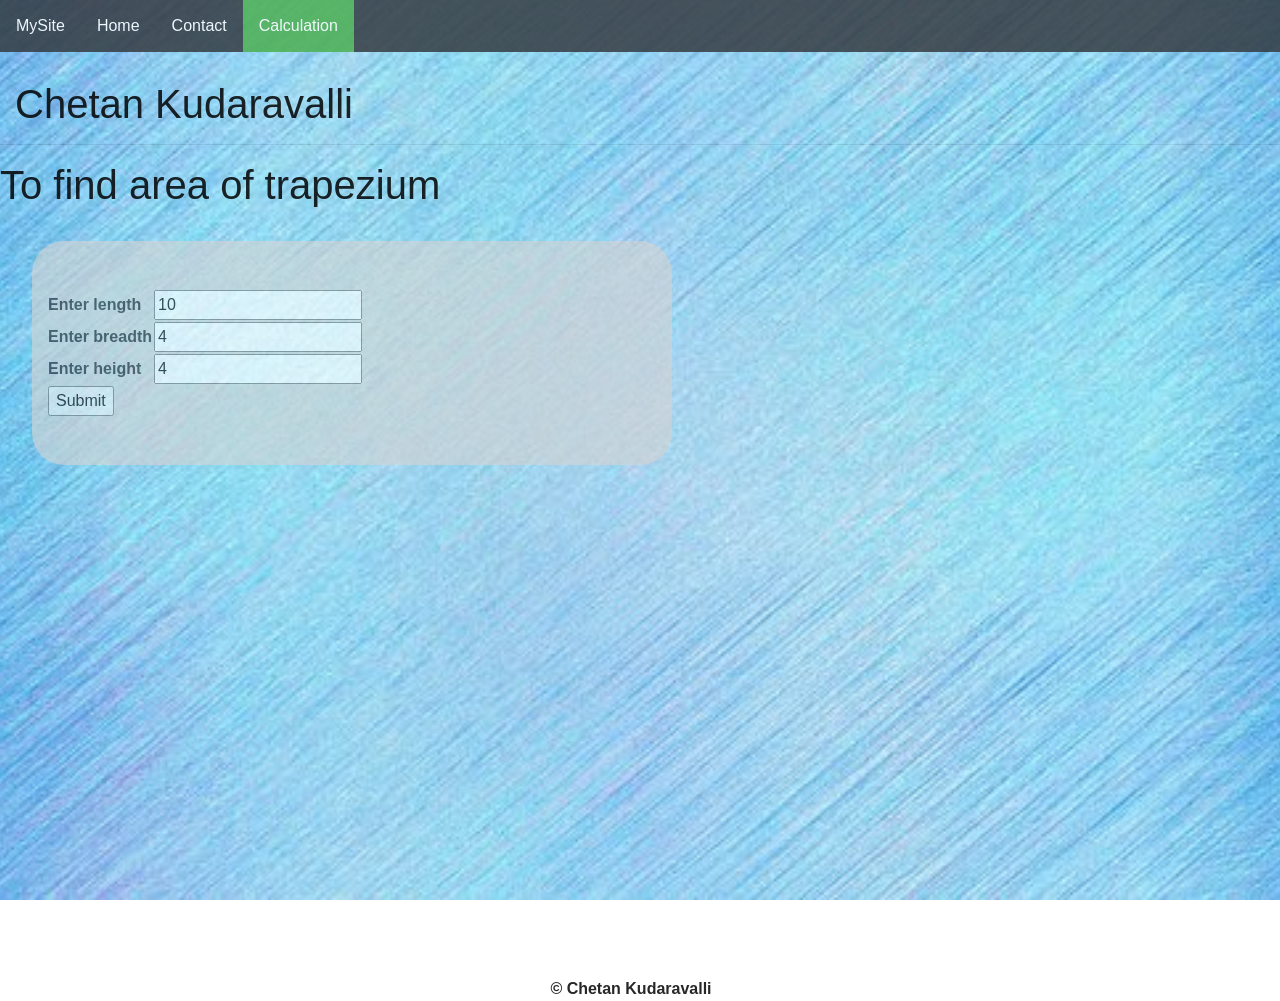
==== app.html @ 484266a7 "initial commit" ====
<!DOCTYPE html>
<html>
    <head>
            <meta charset="UTF-8">
            <meta name="viewport" content="width=device-width, initial-scale=1.0">
            <meta http-equiv="X-UA-Compatible" content="ie=edge">
            <link rel="stylesheet" href="https://stackpath.bootstrapcdn.com/bootstrap/4.1.3/css/bootstrap.min.css" integrity="sha384-MCw98/SFnGE8fJT3GXwEOngsV7Zt27NXFoaoApmYm81iuXoPkFOJwJ8ERdknLPMO" crossorigin="anonymous">
            <link rel="stylesheet" type="text/css" href="style.css">
        <title>App</title>
    </head>
    <body class="bgimg"> 
      <nav class="navbar-expand-lg fixed-top navbar-dark bg-dark">
        <div>
        <ul>
          <li><a style="float:left" href="#">MySite</a></li>
          <li><a  href="index.html">Home</a></li>
          <li><a  href="contact.html">Contact</a></li>
          <li><a class="active" href="app.html">Calculation</a></li>
        </ul>
        </div>
        </nav>


                  <header class="container-fluid">
                        <h1>Chetan Kudaravalli</h1>
                       
                      </header>
                      <hr />
                      <h1>To find area of trapezium</h1>
                      <article>
                        <section class="col-sm-6">
      
                        <form  id="f">
                          <table>
                              <tr>
                                  <td>Enter length</td>
                       <td> <input type="number" name="length" value=10></td>
                       </tr>
                  
                        <tr>
                            <td>Enter breadth</td>
                            <td><input type="number" name="breath" value=4></td>
                        </tr>
                        <tr>
                          <td>Enter height</td>
                          <td><input type="number" name="height" value=4></td>
                      </tr>
                        
                  
                        <tr>
                            <td colspan="2"><input type="submit" ></td>
                        </tr>
                      
                        
                        
                        </table>
                        </form> 
                      </section>
                    </article>

        <footer id="b">
           &copy; Chetan Kudaravalli
       </footer>
                </body>
                </html>
---- style.css ----
body{
    padding-top: 5rem;
}
body, html{
    height: 100%;
}
.video-wrapper {
    width: 100%;
    background-color: lightblue;
  }
  ul {
    list-style-type: none;
    margin: 0;
    padding: 0;
    overflow: hidden;
  }
  
  li {
    float: left;
  }
  
  li a {
    display: block;
    color: white;
    text-align: center;
    padding: 14px 16px;
    text-decoration: none;
  }
  
  li a:hover:not(.active) {
    background-color: #111;
  }
  
  .active {
    background-color: #4CAF50;
  }
section {
    margin: 2rem;
    padding: 3rem;
    background-color:lightgrey;
    border-radius: 2em;
    opacity: 0.75;
    font-weight:bold;
    font-family: 'Segoe UI', Tahoma, Geneva, Verdana, sans-serif;
  }
.bgimg{
    background-image: url("uni.jpg");
    height: 100%;
    position: relative;
    opacity: 0.85;
    background-position: center;
    background-repeat: no-repeat;
    background-size: cover;
    background-attachment: fixed; /* fixed in viewport */
}
footer{
    color:black;
    margin-left: 43%;
    font-weight: bold;
    
}
#a{
    padding-top: 20rem;
}
#b{
    padding-top: 30rem;
}
h1{
    color:black;
}
h2{
    color:black;
}
#heading2{
    color:black;
}
aside a{
    font-size: 10em;
}
aside p{
    font-weight: bold;
}
.name{
    padding-left: 10rem;
    background-color: lightblue;
    background-size: 2em;
    border-radius: 2em;
    
}
 .box ul{
    margin: 0;
    padding: 0;
  }
  .box li{
    display: inline;
    margin: 1rem;
    list-style: none;
  }
  .box li a{
    color: white;
    text-decoration: none;
    font-size: 2em;
    transition: all ease-in-out 250ms;
  }
  .box li a:hover{
    color: white;
  }
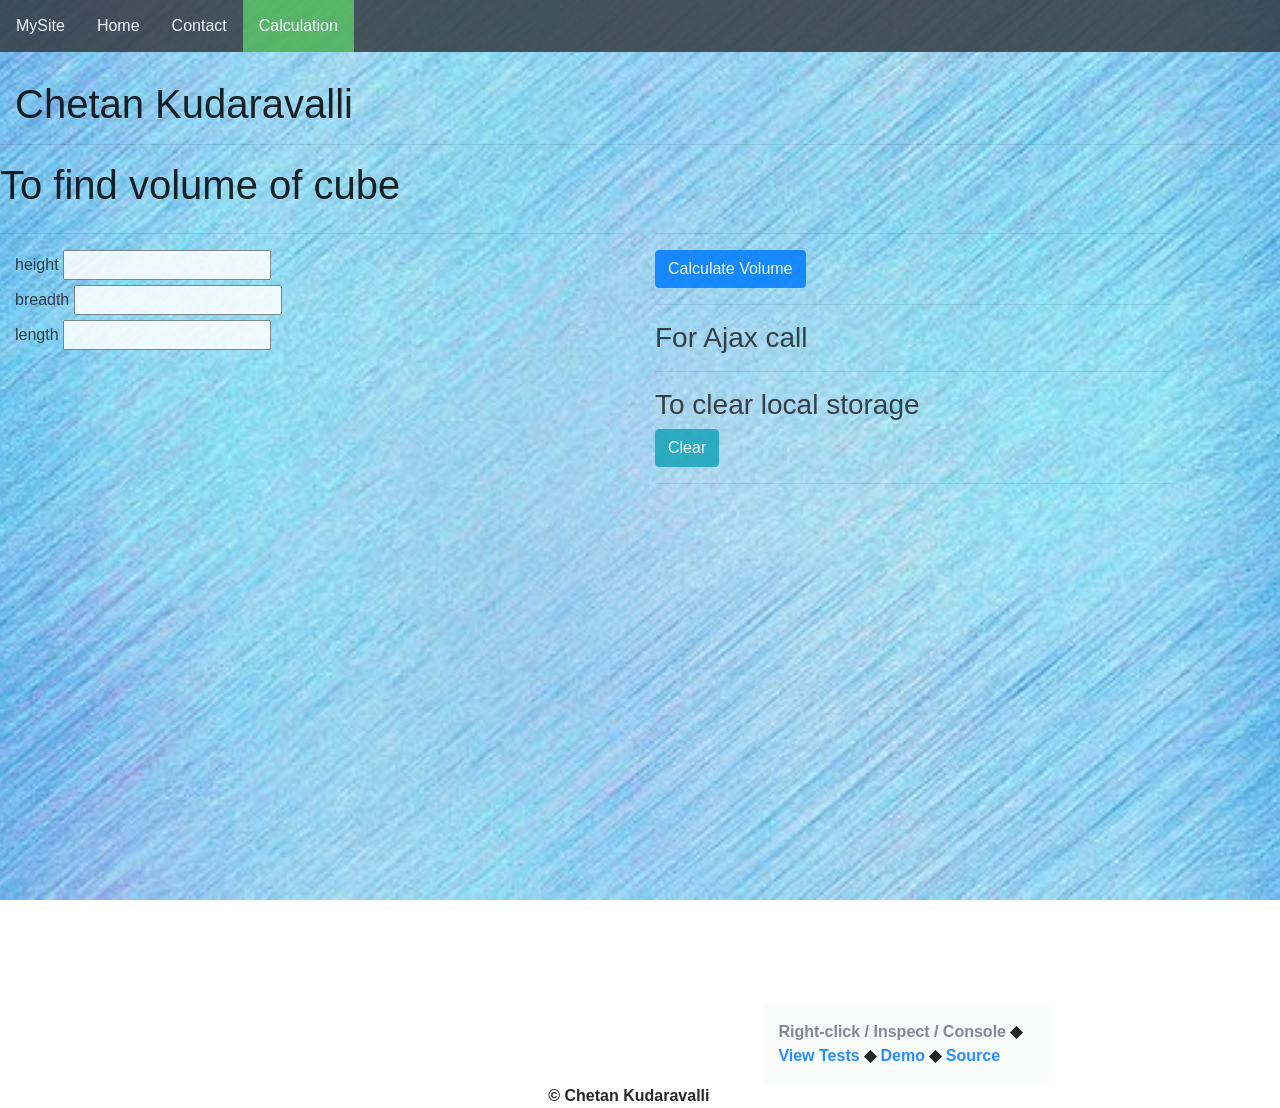
==== commit 9cddd5ae: "updated quint" ====
--- a/app.html
+++ b/app.html
@@ -26,40 +26,120 @@
                        
                       </header>
                       <hr />
-                      <h1>To find area of trapezium</h1>
-                      <article>
-                        <section class="col-sm-6">
-      
-                        <form  id="f">
-                          <table>
-                              <tr>
-                                  <td>Enter length</td>
-                       <td> <input type="number" name="length" value=10></td>
-                       </tr>
+                      <h1>To find volume of cube</h1>
+                      <div class="row">
+
+                        <!--Rows have columns - column 1 (7/12) -->
+                        <div class="col-sm-6">
                   
-                        <tr>
-                            <td>Enter breadth</td>
-                            <td><input type="number" name="breath" value=4></td>
-                        </tr>
-                        <tr>
-                          <td>Enter height</td>
-                          <td><input type="number" name="height" value=4></td>
-                      </tr>
-                        
+                          
+                          <hr>
                   
-                        <tr>
-                            <td colspan="2"><input type="submit" ></td>
-                        </tr>
-                      
-                        
-                        
-                        </table>
-                        </form> 
-                      </section>
-                    </article>
+                          <fieldset class="col-sm-8">
+                            <label for="guest">height  </label>
+                            <input id="guest" type="number" min="1" >
+                            <span id="firstWarning" class="text-danger"></span>
+                          </fieldset>
+                  
+                          <fieldset class="col-sm-6">
+                            <label for="firstNumber">breadth</label>
+                            <input id="firstNumber" type="number" min="1" >
+                            <span id="firstWarning" class="text-danger"></span>
+                          </fieldset>
+                  
+                          <fieldset class="col-sm-8">
+                            <label for="secondNumber">length  </label>
+                            <input id="secondNumber" type="number" min="1" >
+                            <span id="secondWarning" class="text-danger"></span>
+                          </fieldset>
+                  
+                        </div>
+                        <!--end column 1-->
+                  
+                        <!--column 2 (5/12) -->
+                        <div class="col-md-5 mb-4">
+                          
+                          <hr>
+                          <button id="addButton" class="btn btn-primary" onclick="updateWithAdd()" >Calculate Volume</button>
+                          <hr>
+                          <h3>For Ajax call</h3>
+                          
+                          <hr>
+                          <h3>To clear local storage</h3>
+                          <button id="wiper" class="btn btn-info">Clear</button>
+                          <hr>
+                          <p id="result"></p>
+                  
+                        </div>
 
         <footer id="b">
+            <footer class="footer mt-auto py-3 bg-light">
+                <div class="container">
+                  <span class="text-muted">Right-click / Inspect / Console</span>
+                  &#9670;
+                  <span class="text-muted"><a href="quint.html">View Tests</a></span>
+                  &#9670;
+                  <a href="https://profcase.github.io/js-gui-with-tests/">Demo</a>
+                  &#9670;
+                  <a href="https://github.com/profcase/js-gui-with-tests">Source</a>
+                </div>
+              </footer>
+            
            &copy; Chetan Kudaravalli
        </footer>
+   
+       <script src="main.js"></script>
+       <script>
+        /* global localStorage */
+        console.log('SCRIPT START')
+        console.log('Declare testable functions......................')
+        function add(x, y, z) { return x * y * z }
+        console.log('Defined add=' + add)
+        console.log('Declare event listeners .......................')
+        window.addEventListener('load', (event) => {
+          console.log('  Starting initialization ')
+          if (localStorage.getItem('guest')) {
+            document.querySelector('#guest').value = localStorage.guest
+            console.log(`  Stored guest = ${localStorage.guest}`)
+          }
+          if (localStorage.getItem('firstNumber')) {
+            document.querySelector('#firstNumber').value = localStorage.firstNumber
+            console.log(`  Stored firstNumber = ${localStorage.firstNumber}`)
+          }
+          if (localStorage.getItem('secondNumber')) {
+            document.querySelector('#secondNumber').value = localStorage.secondNumber
+            console.log(`  Stored secondNumber = ${localStorage.secondNumber}`)
+          }
+          console.log('  Finished initialization')
+        })
+        document.querySelector('#addButton').addEventListener('click', () => {
+          console.log('  Starting clicker click handler')
+          const origCount = parseInt(localStorage.getItem('countOfClicks')) || 0
+          const s = parseInt(document.querySelector('#guest').value)
+          console.log('s=' + s)
+          const i = parseInt(document.querySelector('#firstNumber').value)
+          console.log('i=' + i)
+          const j = parseInt(document.querySelector('#secondNumber').value)
+          console.log('j=' + j)
+          const ct = origCount + 1
+          const ans = `  volume is ${add(s,i,j)}. This has been run  ${ct}  times.`
+          document.querySelector('#result').innerHTML = ans
+          localStorage.setItem('countOfClicks', ct)  // define a string key to store + its value
+          localStorage.setItem('guest', s)
+          localStorage.setItem('firstNumber', i)
+          localStorage.setItem('secondNumber', j)
+          console.log('  Finished clicker click handler')
+        })
+        document.querySelector('#wiper').addEventListener('click', () => {
+          console.log('  Starting wiper click handler')
+          localStorage.removeItem('countOfClicks')
+          localStorage.removeItem('guest')
+          localStorage.removeItem('firstNumber')
+          localStorage.removeItem('secondNumber')
+          console.log('  Finished wiper click handler - localStorage entries removed')
+        })
+        console.log('SCRIPT END')
+
+      </script>
                 </body>
                 </html>
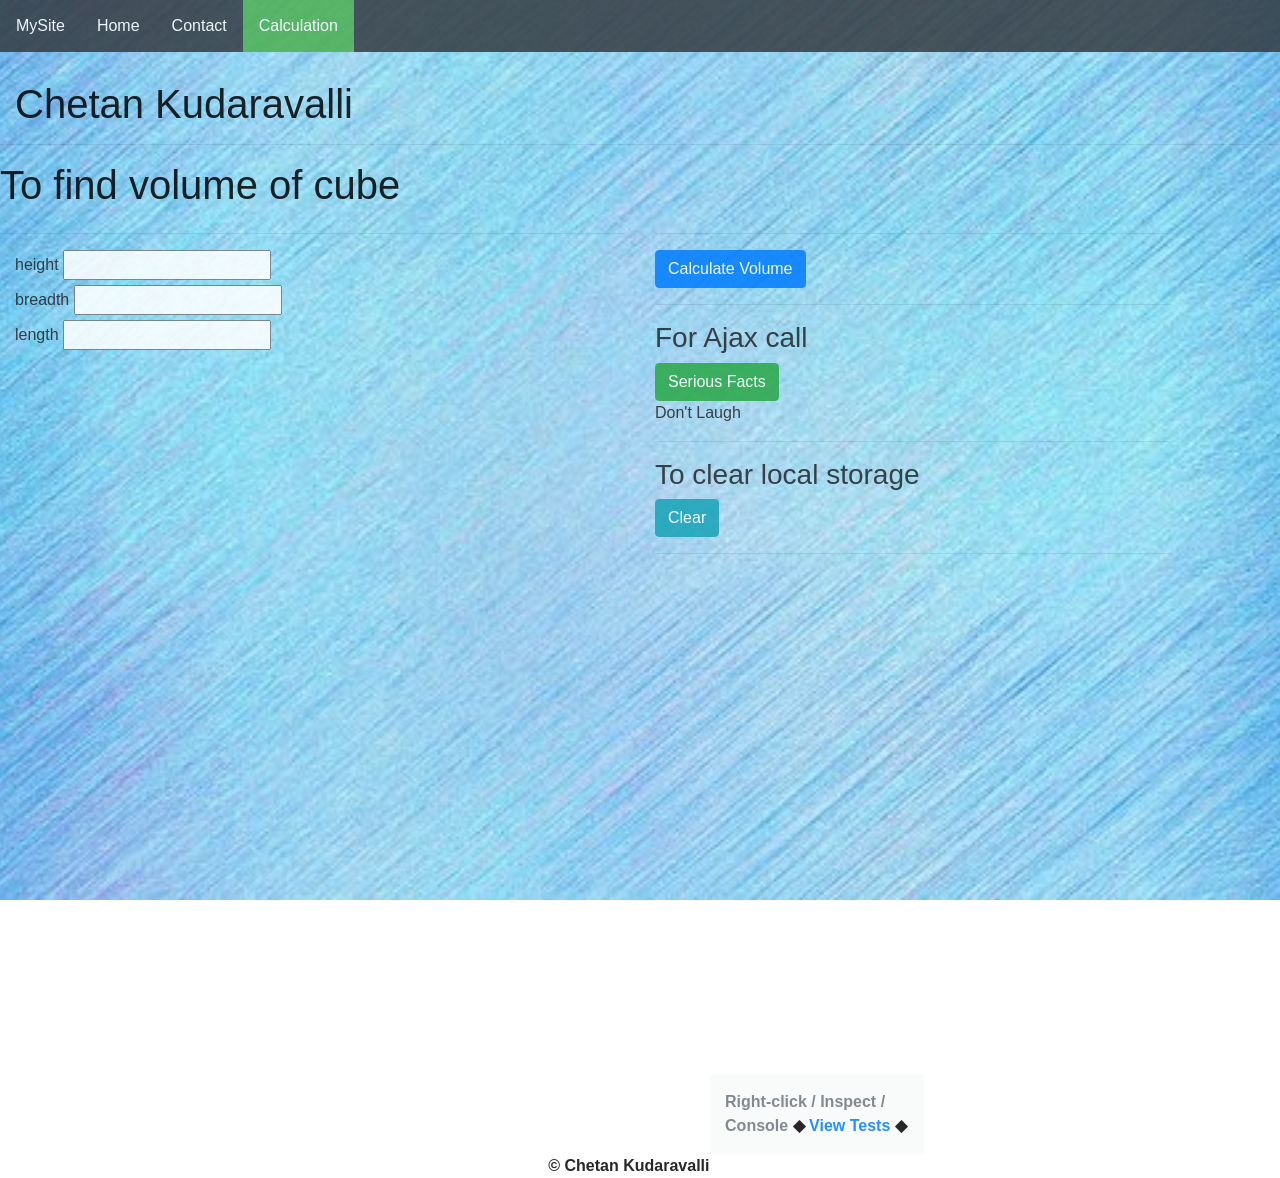
==== commit 78f7ce1a: "commited at last with ajax" ====
--- a/app.html
+++ b/app.html
@@ -63,7 +63,8 @@
                           <button id="addButton" class="btn btn-primary" onclick="updateWithAdd()" >Calculate Volume</button>
                           <hr>
                           <h3>For Ajax call</h3>
-                          
+                          <button id="getJokeButton" class="btn btn-success">Serious Facts</button>
+                          <p>Don't Laugh</p>
                           <hr>
                           <h3>To clear local storage</h3>
                           <button id="wiper" class="btn btn-info">Clear</button>
@@ -79,9 +80,7 @@
                   &#9670;
                   <span class="text-muted"><a href="quint.html">View Tests</a></span>
                   &#9670;
-                  <a href="https://profcase.github.io/js-gui-with-tests/">Demo</a>
-                  &#9670;
-                  <a href="https://github.com/profcase/js-gui-with-tests">Source</a>
+                  
                 </div>
               </footer>
             
@@ -130,6 +129,18 @@
           localStorage.setItem('secondNumber', j)
           console.log('  Finished clicker click handler')
         })
+        const updateWithJoke = async (event) => {
+            document.querySelector('#result').innerHTML = ''
+            const url = 'https://api.icndb.com/jokes/random?limitTo=[nerdy]'
+            const response = await fetch(url)
+            const obj = await response.json()
+            const joke = obj.value.joke || 'No joke for you.';
+            document.querySelector('#result').innerHTML = joke
+            }
+
+            document.addEventListener('click', event => {
+  if (event.target && event.target.id === 'getJokeButton') { updateWithJoke(event) }
+});
         document.querySelector('#wiper').addEventListener('click', () => {
           console.log('  Starting wiper click handler')
           localStorage.removeItem('countOfClicks')
